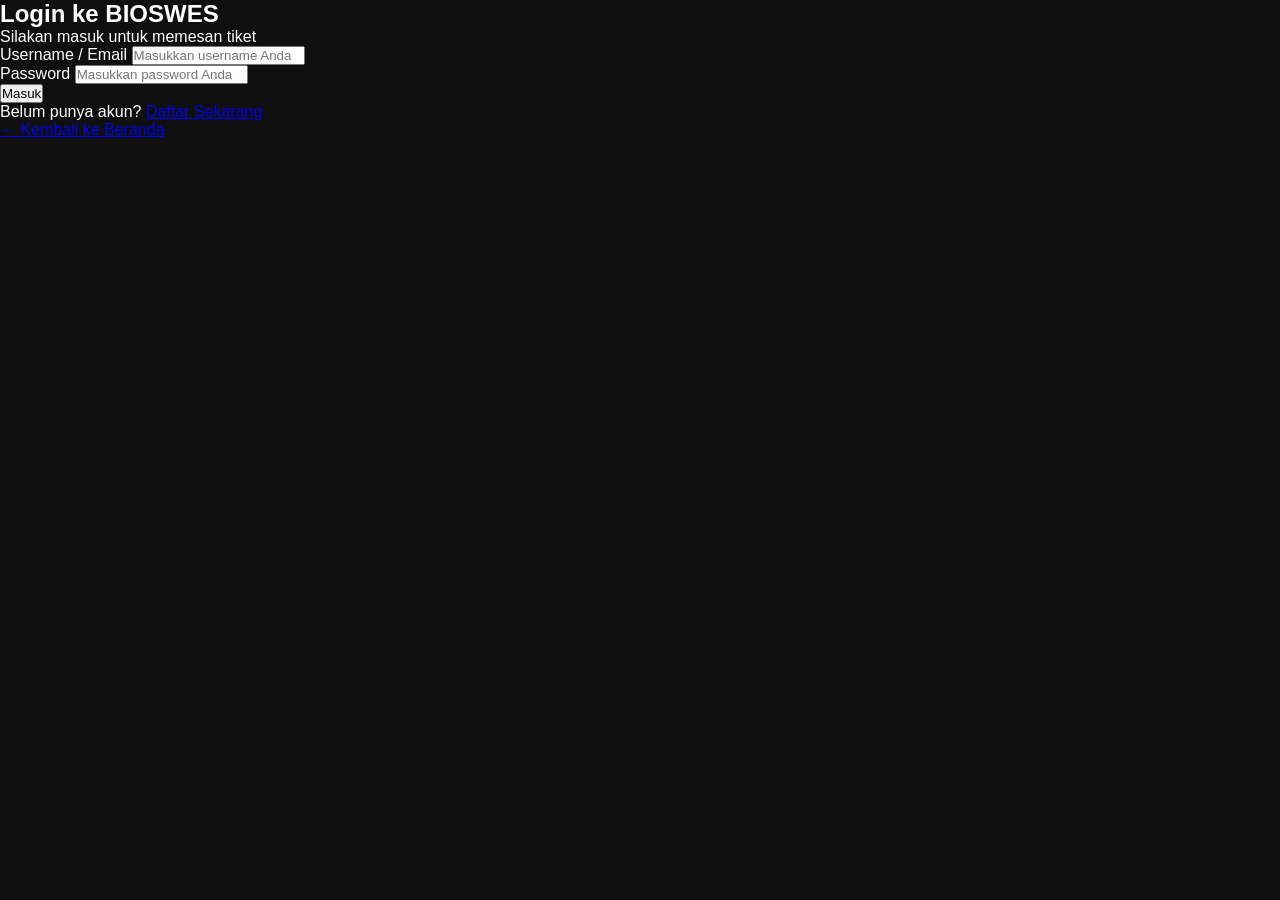
==== TOMAT/pages/login.html @ 8a1f6240 "initial commit" ====
<!DOCTYPE html>
<html lang="id">
<head>
    <meta charset="UTF-8">
    <meta name="viewport" content="width=device-width, initial-scale=1.0">
    <title>BIOSWES - Login</title>
    <link rel="stylesheet" href="../css/style.css">
</head>
<body>

    <div class="login-container">
        <div class="login-box">
            <h2>Login ke <span>BIOSWES</span></h2>
            <p>Silakan masuk untuk memesan tiket</p>

            <form action="#">
                <div class="input-group">
                    <label for="username">Username / Email</label>
                    <input type="text" id="username" placeholder="Masukkan username Anda" required>
                </div>

                <div class="input-group">
                    <label for="password">Password</label>
                    <input type="password" id="password" placeholder="Masukkan password Anda" required>
                </div>

                <button type="submit" class="btn-login">Masuk</button>
            </form>

            <div class="login-footer">
                <p>Belum punya akun? <a href="#">Daftar Sekarang</a></p>
                <p><a href="index.html" class="back-home">← Kembali ke Beranda</a></p>
            </div>
        </div>
    </div>

</body>
</html>
---- TOMAT/css/style.css ----
/* ==========================
   BIOSWES FINAL CSS
========================== */

*{
margin:0;
padding:0;
box-sizing:border-box;
font-family:'Poppins',sans-serif;
scroll-behavior:smooth;
}

body{
background:#0f0f0f;
color:white;
}

/* ==========================
NAVBAR
========================== */

header{
display:flex;
justify-content:space-between;
align-items:center;
padding:18px 8%;
background:#000;
position:sticky;
top:0;
z-index:1000;
box-shadow:0 3px 10px rgba(0,0,0,.4);
}

.logo{
font-size:30px;
font-weight:bold;
color:#FFD700;
}

nav a{
text-decoration:none;
color:white;
margin-left:25px;
font-weight:500;
transition:.3s;
}

nav a:hover{
color:#FFD700;
}

/* ==========================
HERO
========================== */

.hero{

height:80vh;

background:url("../images/banner1.jpg");

background-size:cover;

background-position:center;

display:flex;

justify-content:center;

align-items:center;

text-align:center;

position:relative;

}

.hero::before{

content:"";

position:absolute;

left:0;

top:0;

width:100%;

height:100%;

background:rgba(0,0,0,.6);

}

.overlay{

position:relative;

z-index:2;

}

.overlay h1{

font-size:60px;

margin-bottom:15px;

}

.overlay p{

font-size:20px;

margin-bottom:25px;

}

.overlay button{

padding:15px 35px;

border:none;

border-radius:30px;

background:#FFD700;

font-size:18px;

font-weight:bold;

cursor:pointer;

transition:.3s;

}

.overlay button:hover{

background:white;

transform:scale(1.05);

}

/* ==========================
SEARCH
========================== */

.search{

padding:40px;

text-align:center;

}

#search{

width:500px;

max-width:90%;

padding:14px;

border:none;

border-radius:30px;

font-size:17px;

}

/* ==========================
SECTION
========================== */

.movies,
.coming-soon,
.promo{

padding:60px 8%;

}

.movies h2,
.coming-soon h2,
.promo h2{

margin-bottom:30px;

font-size:32px;

}

/* ==========================
CARD
========================== */

.movie-container{

display:grid;

grid-template-columns:repeat(auto-fit,minmax(220px,1fr));

gap:30px;

}

.movie-card{

background:#1e1e1e;

border-radius:15px;

overflow:hidden;

transition:.4s;

box-shadow:0 5px 20px rgba(0,0,0,.3);

}

.movie-card:hover{

transform:translateY(-10px);

box-shadow:0 10px 30px rgba(255,215,0,.3);

}

.movie-card img{

width:100%;

height:320px;

object-fit:cover;

}

.movie-card h3{

padding-top:15px;

text-align:center;

}

.movie-card p{

text-align:center;

margin:8px;

color:#ddd;

}

.rating{

text-align:center;

color:#FFD700;

font-size:20px;

margin-top:10px;

}

.movie-card button{

width:85%;

margin:20px auto;

display:block;

padding:12px;

background:#FFD700;

border:none;

border-radius:8px;

font-weight:bold;

cursor:pointer;

transition:.3s;

}

.movie-card button:hover{

background:white;

}

/* ==========================
PROMO
========================== */

.promo-box{

background:#222;

padding:30px;

border-left:5px solid gold;

border-radius:10px;

}

/* ==========================
FOOTER
========================== */

footer{

background:black;

padding:30px;

text-align:center;

margin-top:40px;

}

/* ==========================
RESPONSIVE
========================== */

@media(max-width:768px){

header{

flex-direction:column;

}

nav{

margin-top:15px;

}

nav a{

display:inline-block;

margin:8px;

}

.overlay h1{

font-size:35px;

}

.overlay p{

font-size:16px;

}

.hero{

height:60vh;

}

}
/* FAVORITE */

.favorite{

display:block;

font-size:30px;

cursor:pointer;

margin:10px;

transition:.3s;

}

.favorite:hover{

transform:scale(1.3);

}


/* ANIMASI */

body{
    opacity:1;
    transition:.5s;
}
.home-btn{

background:#222;
color:white;
margin-top:15px;

}

.home-btn:hover{

background:#FFD700;
color:black;

}
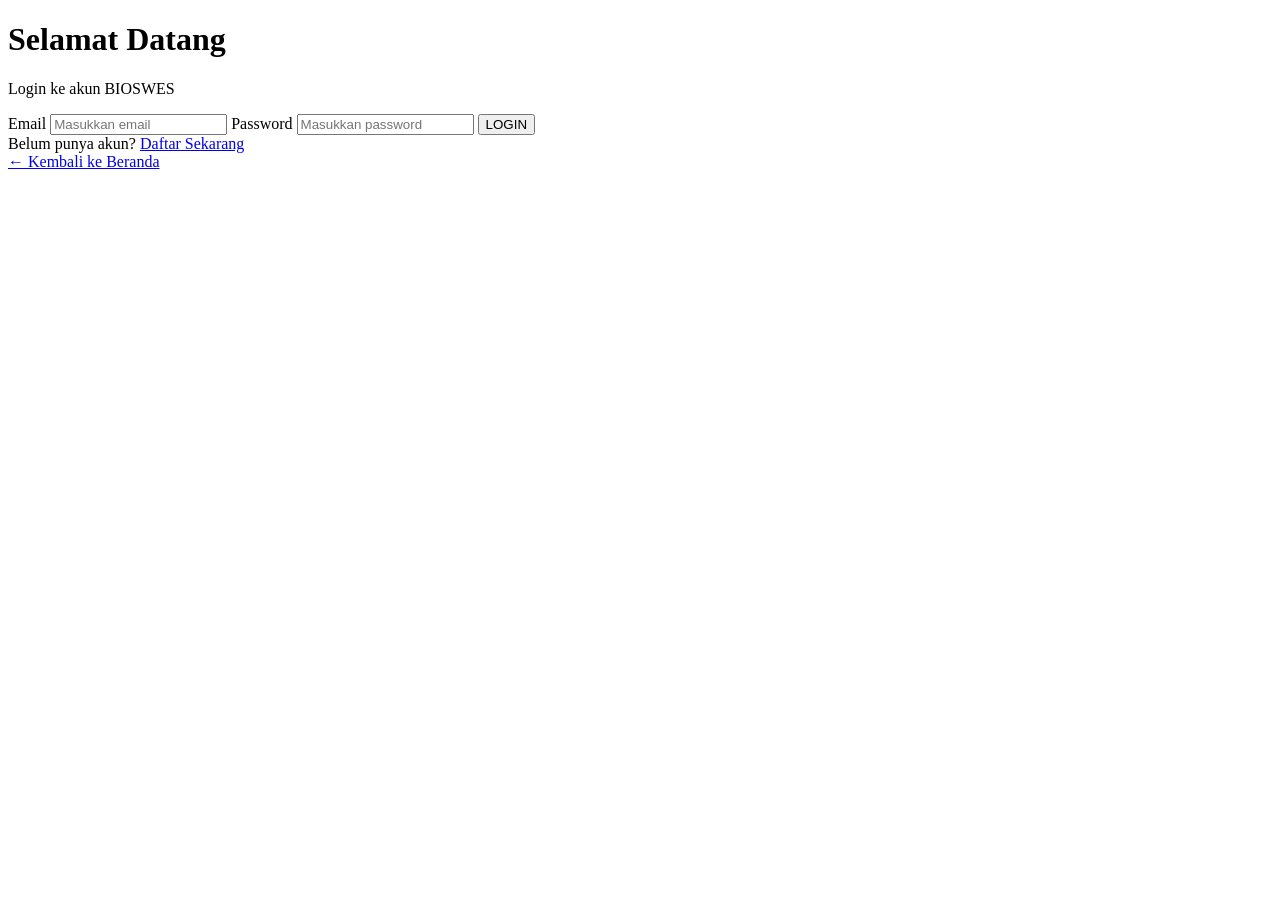
==== commit b7da6a83: "Pesan commit" ====
--- a/TOMAT/pages/login.html
+++ b/TOMAT/pages/login.html
@@ -1,38 +1,58 @@
 <!DOCTYPE html>
 <html lang="id">
+
 <head>
-    <meta charset="UTF-8">
-    <meta name="viewport" content="width=device-width, initial-scale=1.0">
-    <title>BIOSWES - Login</title>
-    <link rel="stylesheet" href="../css/style.css">
+
+<meta charset="UTF-8">
+
+<meta name="viewport" content="width=device-width, initial-scale=1.0">
+
+<title>Login | BIOSWES</title>
+
+<link rel="stylesheet" href="css/style.css">
+
 </head>
+
 <body>
 
-    <div class="login-container">
-        <div class="login-box">
-            <h2>Login ke <span>BIOSWES</span></h2>
-            <p>Silakan masuk untuk memesan tiket</p>
+<div class="auth-container">
 
-            <form action="#">
-                <div class="input-group">
-                    <label for="username">Username / Email</label>
-                    <input type="text" id="username" placeholder="Masukkan username Anda" required>
-                </div>
+<div class="auth-box">
 
-                <div class="input-group">
-                    <label for="password">Password</label>
-                    <input type="password" id="password" placeholder="Masukkan password Anda" required>
-                </div>
+<h1>Selamat Datang</h1>
 
-                <button type="submit" class="btn-login">Masuk</button>
-            </form>
+<p class="subtitle">
+Login ke akun BIOSWES
+</p>
 
-            <div class="login-footer">
-                <p>Belum punya akun? <a href="#">Daftar Sekarang</a></p>
-                <p><a href="index.html" class="back-home">← Kembali ke Beranda</a></p>
-            </div>
-        </div>
-    </div>
+<label>Email</label>
+
+<input type="email" placeholder="Masukkan email">
+
+<label>Password</label>
+
+<input type="password" placeholder="Masukkan password">
+
+<button>LOGIN</button>
+
+<div class="auth-footer">
+
+Belum punya akun?
+
+<a href="register.html">
+Daftar Sekarang
+</a>
+
+</div>
+
+<a href="index.html" class="back-home">
+← Kembali ke Beranda
+</a>
+
+</div>
+
+</div>
 
 </body>
+
 </html>
